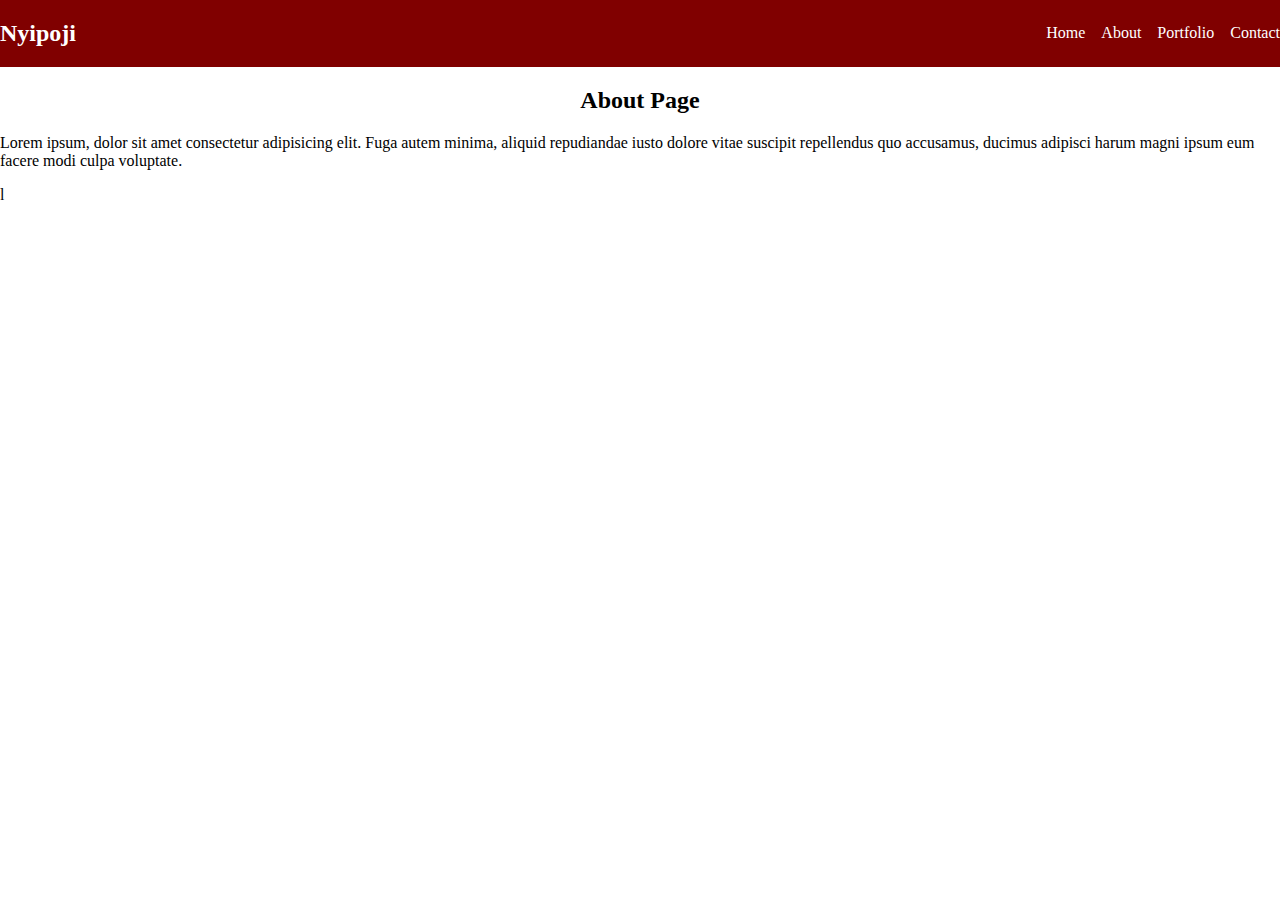
==== html/about.html @ 0755cba0 "commit" ====
<!DOCTYPE html>
<html lang="en">
<head>
    <meta charset="UTF-8">
    <meta http-equiv="X-UA-Compatible" content="IE=edge">
    <meta name="viewport" content="width=device-width, initial-scale=1.0">
    <link rel="stylesheet" href="../css/about.css">
    <link rel="stylesheet" href="../css/index.css">
    <title>About</title>
</head>
<body id="about">
    <header>
        <nav>
            <h2>Nyipoji</h2>
            <ul>
                <li><a href="../index.html">Home</a></li>
                <li><a href="#">About</a></li>
                <li><a href="./html/portfolio.html">Portfolio</a></li>
                <li><a href="./html/contact.html">Contact</a></li>
            </ul>
        </nav>
    </header>
    <main>
        <div>
            <h2>About Page</h2>
            <p>Lorem ipsum, dolor sit amet consectetur adipisicing elit. Fuga autem minima, 
                 aliquid repudiandae iusto dolore vitae suscipit repellendus quo accusamus,
                 ducimus adipisci harum magni ipsum eum facere modi culpa voluptate.</p>
        </div>
   </main> 
</body>
</html>l
---- css/about.css ----
main{
    display: flex;
    justify-content: center;
}

h2{
    text-align: center;
}
---- css/index.css ----
body{
    box-sizing: border-box;
    margin: 0;
}

nav{
    color: white;
    display: flex;
    justify-content: space-between;
    align-items: center;
}

header{
    background-color: maroon;
}

ul{
    display: flex;
    gap: 16px;
}

ul li{
    list-style: none;
}

ul li a{
    text-decoration: none;
    color: white;
}

main{
    display: flex;
    flex-wrap: wrap;
    justify-content: space-around;
    align-items: center;
}
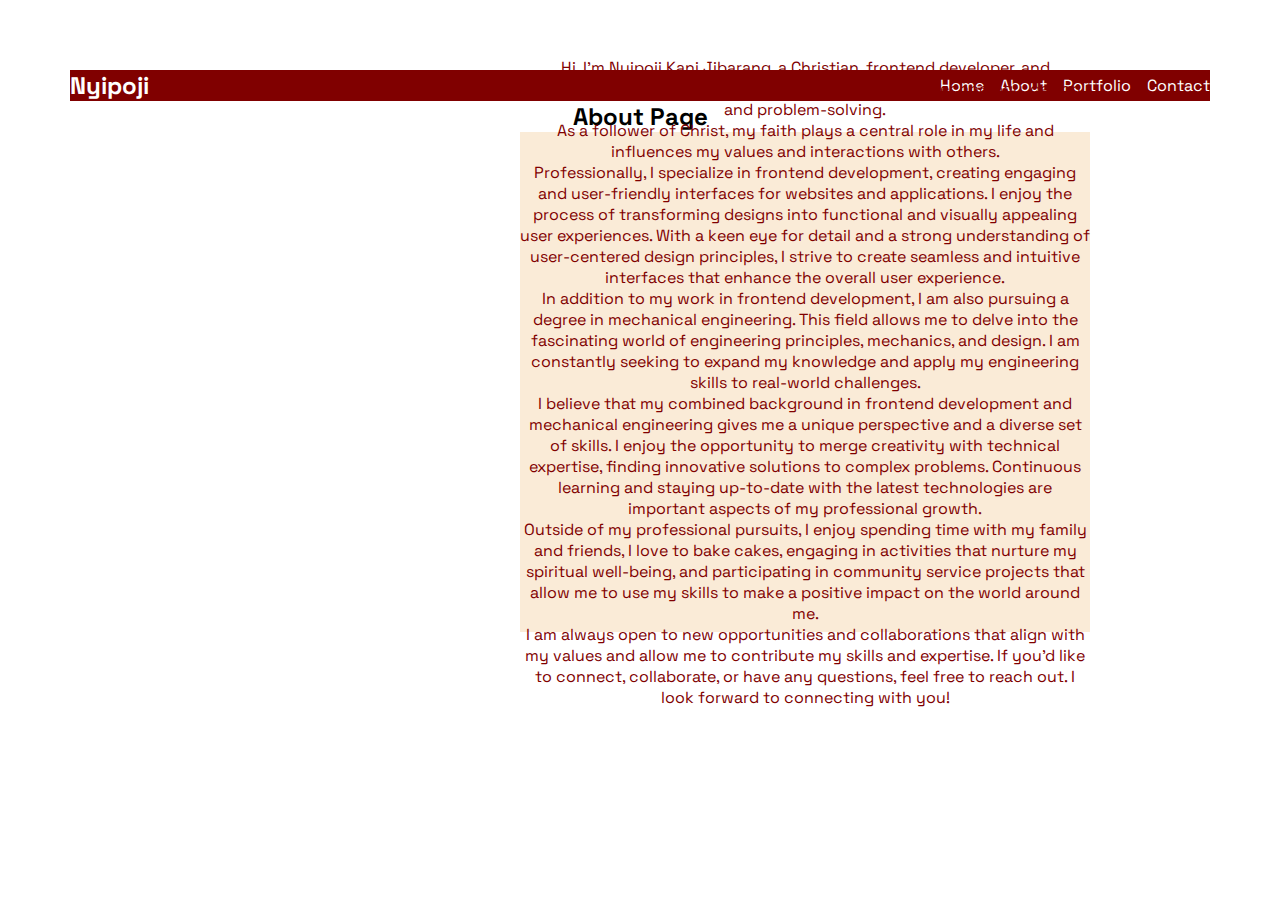
==== commit 1ce7345a: "added more info to the about page and styled the portfolio page" ====
--- a/html/about.html
+++ b/html/about.html
@@ -4,6 +4,9 @@
     <meta charset="UTF-8">
     <meta http-equiv="X-UA-Compatible" content="IE=edge">
     <meta name="viewport" content="width=device-width, initial-scale=1.0">
+    <link rel="preconnect" href="https://fonts.googleapis.com">
+    <link rel="preconnect" href="https://fonts.gstatic.com" crossorigin>
+    <link href="https://fonts.googleapis.com/css2?family=Space+Grotesk:wght@300;400;500;600;700&display=swap" rel="stylesheet">
     <link rel="stylesheet" href="../css/about.css">
     <link rel="stylesheet" href="../css/index.css">
     <title>About</title>
@@ -15,18 +18,28 @@
             <ul>
                 <li><a href="../index.html">Home</a></li>
                 <li><a href="#">About</a></li>
-                <li><a href="./html/portfolio.html">Portfolio</a></li>
-                <li><a href="./html/contact.html">Contact</a></li>
+                <li><a href="./portfolio.html">Portfolio</a></li>
+                <li><a href="./contact.html">Contact</a></li>
             </ul>
         </nav>
     </header>
     <main>
         <div>
             <h2>About Page</h2>
-            <p>Lorem ipsum, dolor sit amet consectetur adipisicing elit. Fuga autem minima, 
-                 aliquid repudiandae iusto dolore vitae suscipit repellendus quo accusamus,
-                 ducimus adipisci harum magni ipsum eum facere modi culpa voluptate.</p>
+            <p>Hi, I'm Nyipoji Kani Jibarang, a Christian, frontend developer, and mechanical engineering student. I have a passion for technology, design, and problem-solving.
+                                     <br>
+                As a follower of Christ, my faith plays a central role in my life and influences my values and interactions with others.
+               <br>
+               Professionally, I specialize in frontend development, creating engaging and user-friendly interfaces for websites and applications. I enjoy the process of transforming designs into functional and visually appealing user experiences. With a keen eye for detail and a strong understanding of user-centered design principles, I strive to create seamless and intuitive interfaces that enhance the overall user experience.
+               <br>
+               In addition to my work in frontend development, I am also pursuing a degree in mechanical engineering. This field allows me to delve into the fascinating world of engineering principles, mechanics, and design. I am constantly seeking to expand my knowledge and apply my engineering skills to real-world challenges.
+               <br>
+               I believe that my combined background in frontend development and mechanical engineering gives me a unique perspective and a diverse set of skills. I enjoy the opportunity to merge creativity with technical expertise, finding innovative solutions to complex problems. Continuous learning and staying up-to-date with the latest technologies are important aspects of my professional growth.
+               <br>
+               Outside of my professional pursuits, I enjoy spending time with my family and friends, I love to bake cakes, engaging in activities that nurture my spiritual well-being, and participating in community service projects that allow me to use my skills to make a positive impact on the world around me.
+               <br>
+               I am always open to new opportunities and collaborations that align with my values and allow me to contribute my skills and expertise. If you'd like to connect, collaborate, or have any questions, feel free to reach out. I look forward to connecting with you!</p>
         </div>
    </main> 
 </body>
-</html>l+</html>--- a/css/about.css
+++ b/css/about.css
@@ -1,3 +1,8 @@
+body{
+    font-family: 'Space Grotesk', sans-serif;
+}
+
+
 main{
     display: flex;
     justify-content: center;
@@ -5,4 +10,17 @@
 
 h2{
     text-align: center;
+}
+
+p{
+    background-color: antiquewhite;
+    color: maroon;
+    display: flex;
+    width: 50%;
+    height: 500px;
+    margin-left: 450px;
+    justify-content: center;
+    align-items: center;
+    text-align: center;
+    
 }--- a/css/index.css
+++ b/css/index.css
@@ -1,6 +1,13 @@
+*{
+    margin: 0;
+    padding: 0;
+    font-family: 'Space Grotesk', sans-serif;
+}
+
 body{
     box-sizing: border-box;
-    margin: 0;
+    margin: 70px;
+    
 }
 
 nav{
@@ -8,6 +15,10 @@
     display: flex;
     justify-content: space-between;
     align-items: center;
+}
+
+span{
+    color: maroon;
 }
 
 header{
@@ -28,6 +39,10 @@
     color: white;
 }
 
+ul li a:hover{
+    color: red;
+}
+
 main{
     display: flex;
     flex-wrap: wrap;
